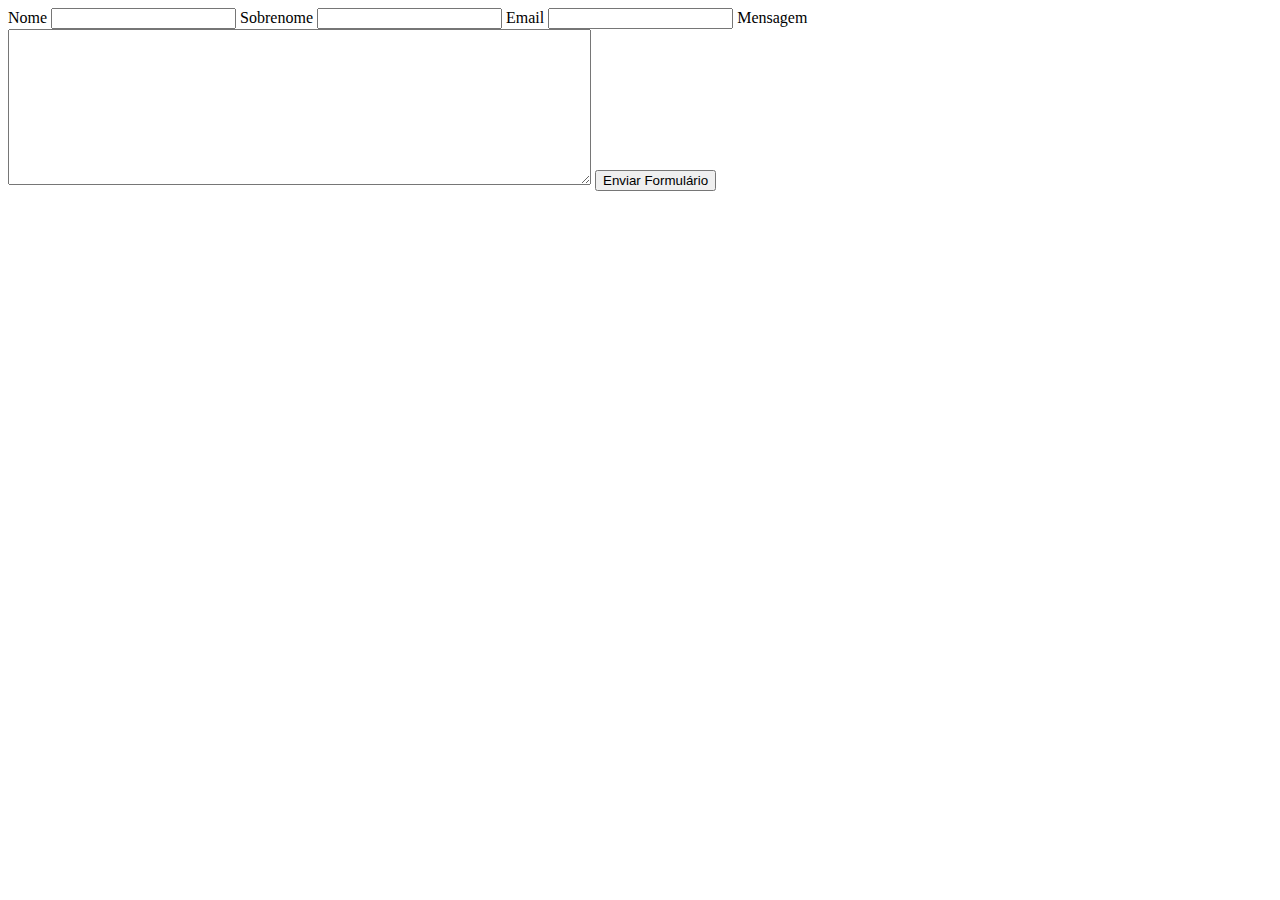
==== index.html @ ff38d406 "Add files via upload" ====
<!DOCTYPE html>
<html lang="en">
<head>
    <meta charset="UTF-8">
    <meta name="viewport" content="width=device-width, initial-scale=1.0">
    <link rel="sytelsheet" href="style.css">
    <title>Formulário</title>
</head>
<body>
   
    <form>
        <div class="formulario">
        <label for="nome">Nome</label>
        <input type="text" id="nome">

        <label for ="sobrenome">Sobrenome</label>
        <input type ="text" id="Sobrenome">

        <label for="email">Email</label>
        <input type="text" id="email">

        <label for="mensagem">Mensagem</label>
        <textarea cols="70" rows="10" id="mensagem"></textarea>

        <input type="submit" value="Enviar Formulário">
        
         </div>
    </form>
</body>
</html>
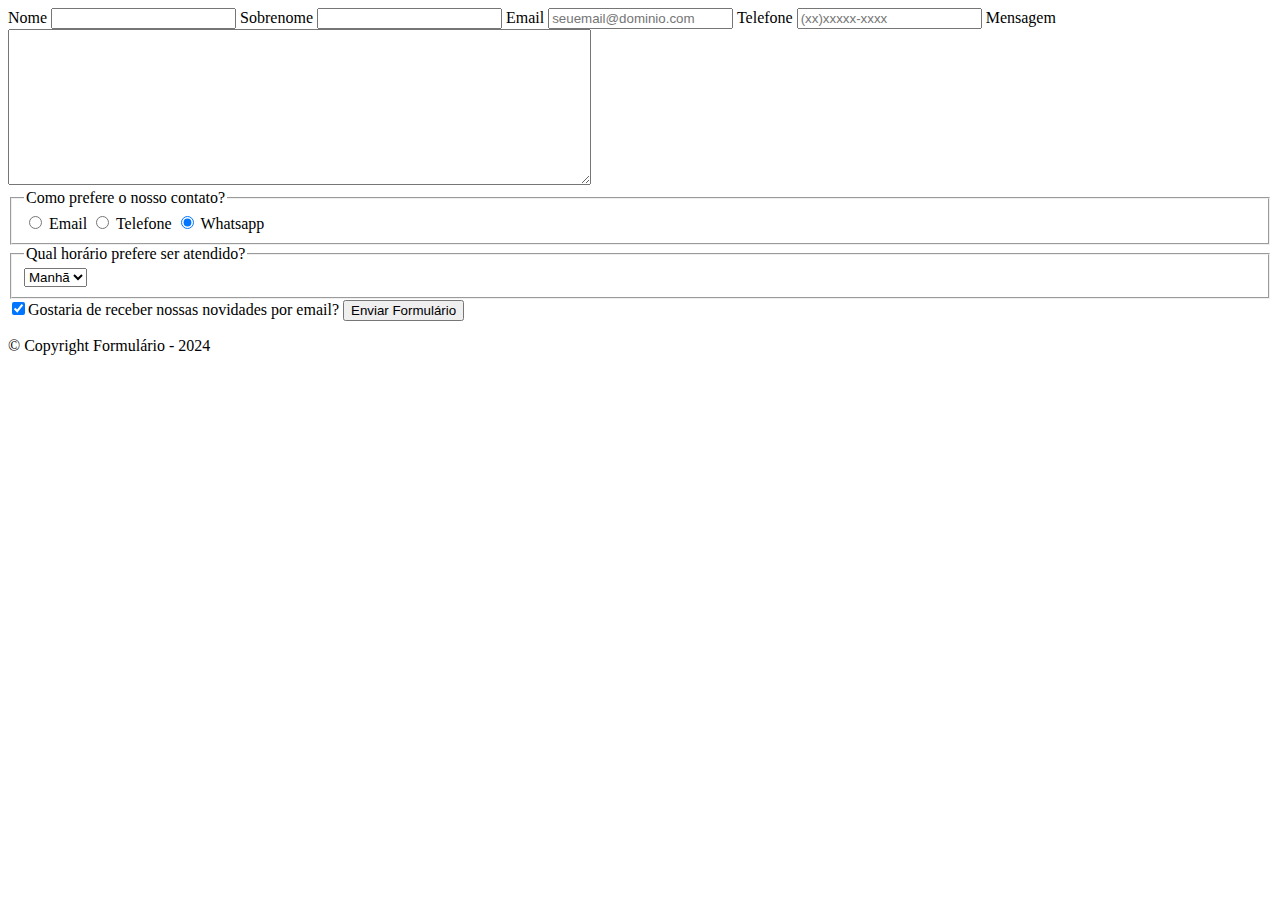
==== commit ce5eea8d: "Add files via upload" ====
--- a/index.html
+++ b/index.html
@@ -11,20 +11,48 @@
     <form>
         <div class="formulario">
         <label for="nome">Nome</label>
-        <input type="text" id="nome">
+        <input type="text" id="nome" class="input-padrao" required>
 
         <label for ="sobrenome">Sobrenome</label>
-        <input type ="text" id="Sobrenome">
+        <input type ="text" id="Sobrenome" class="input-padrao" required>
 
         <label for="email">Email</label>
-        <input type="text" id="email">
+        <input type="text" id="email" class="input-padrao" required placeholder="seuemail@dominio.com">
+        
+        <label for="telefone">Telefone</label>
+        <input type="tel" id="telefone" class="input-padrao" required placeholder="(xx)xxxxx-xxxx">
+
 
         <label for="mensagem">Mensagem</label>
-        <textarea cols="70" rows="10" id="mensagem"></textarea>
+        <textarea cols="70" rows="10" id="mensagem" class="input-padrao"></textarea>
+
+        <fieldset> 
+             <legend>Como prefere o nosso contato?</legend>
+            <label for="radio-email"><input type="radio" name="contato" value="email" id="radio-email"> Email</label>
+
+            <label for="radio-telefane"><input type="radio" name="contato" value="telefone" id="radio-telefone"> Telefone</label>
+
+            <label for="radio-whatsapp"><input type="radio" name="contato" value="whatsapp" id="radio-whatsapp" checked> Whatsapp</label>
+        </fieldset>
+
+        <fieldset>
+            <legend>Qual horário prefere ser atendido?</legend>
+            <select>
+                <option>Manhã</option>
+                <option>Tarde</option>
+                <option>Noite</option>
+            </select>
+        </fieldset>
+
+        <label class="checkbox"><input type="checkbox"
+            checked>Gostaria de receber nossas novidades por email?</label>
 
         <input type="submit" value="Enviar Formulário">
         
-         </div>
+     </div>
     </form>
+    <footer>
+        <p class="copyright">&copy; Copyright Formulário - 2024</p>
+    </footer>
 </body>
 </html>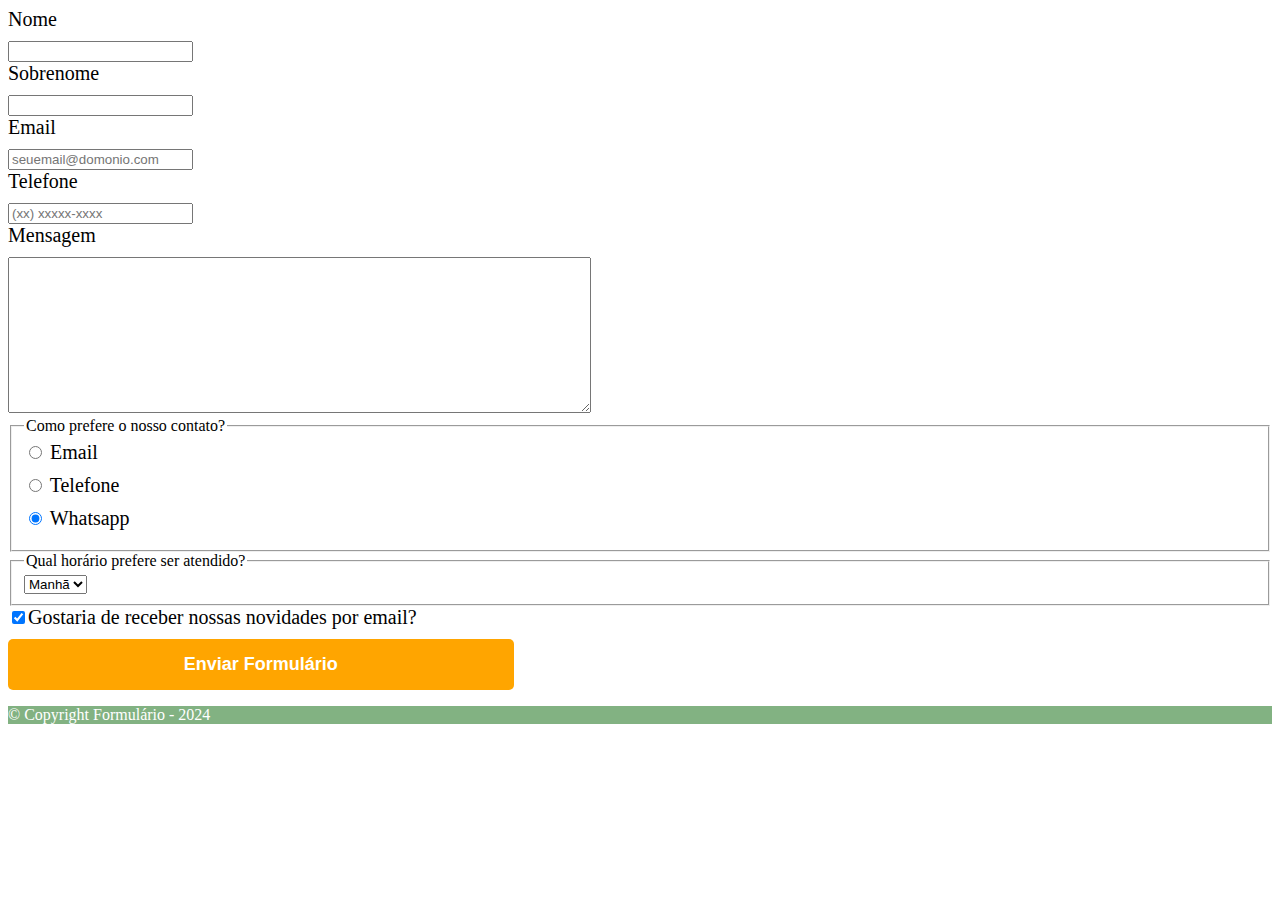
==== commit 8b041e2a: "Add files via upload" ====
--- a/index.html
+++ b/index.html
@@ -3,31 +3,30 @@
 <head>
     <meta charset="UTF-8">
     <meta name="viewport" content="width=device-width, initial-scale=1.0">
-    <link rel="sytelsheet" href="style.css">
+    <link rel="stylesheet" href="style.css">
     <title>Formulário</title>
 </head>
 <body>
-   
+
     <form>
         <div class="formulario">
         <label for="nome">Nome</label>
         <input type="text" id="nome" class="input-padrao" required>
 
-        <label for ="sobrenome">Sobrenome</label>
-        <input type ="text" id="Sobrenome" class="input-padrao" required>
+        <label for="sobrenome">Sobrenome</label>
+        <input type="text" id="sobrenome" class="input-padrao" required>
 
         <label for="email">Email</label>
-        <input type="text" id="email" class="input-padrao" required placeholder="seuemail@dominio.com">
-        
+        <input type="text" id="email" class="input-padrao" required placeholder="seuemail@domonio.com">
+
         <label for="telefone">Telefone</label>
-        <input type="tel" id="telefone" class="input-padrao" required placeholder="(xx)xxxxx-xxxx">
-
+        <input type="tel" id="telefone" class="input-padrao" required placeholder="(xx) xxxxx-xxxx">
 
         <label for="mensagem">Mensagem</label>
         <textarea cols="70" rows="10" id="mensagem" class="input-padrao"></textarea>
 
-        <fieldset> 
-             <legend>Como prefere o nosso contato?</legend>
+        <fieldset>
+            <legend>Como prefere o nosso contato?</legend>
             <label for="radio-email"><input type="radio" name="contato" value="email" id="radio-email"> Email</label>
 
             <label for="radio-telefane"><input type="radio" name="contato" value="telefone" id="radio-telefone"> Telefone</label>
@@ -47,12 +46,14 @@
         <label class="checkbox"><input type="checkbox"
             checked>Gostaria de receber nossas novidades por email?</label>
 
-        <input type="submit" value="Enviar Formulário">
-        
+        <input type="submit" value="Enviar Formulário" class="enviar">
+
+
      </div>
     </form>
     <footer>
-        <p class="copyright">&copy; Copyright Formulário - 2024</p>
+                <p class="copyright">&copy; Copyright Formulário - 2024</p>
     </footer>
+    
 </body>
 </html>--- a/style.css
+++ b/style.css
@@ -0,0 +1,25 @@
+form label{
+    display: block;
+    font-size: 20px;
+    margin: 0 0 10px;
+}
+.copyright{
+    color: rgb(255, 255, 255);
+    background-color: rgba(43, 124, 43, 0.589);
+}
+.enviar{
+    width: 40%;
+    padding: 15px 0;
+    background: orange;
+    color: white;
+    font-weight: bold;
+    font-size: 18px;
+    border: none;
+    border-radius: 5px;
+    transition: 1s all;
+    cursor: pointer;
+}
+.enviar:hover{
+    background: blue;
+    transform: scale(1.2);
+}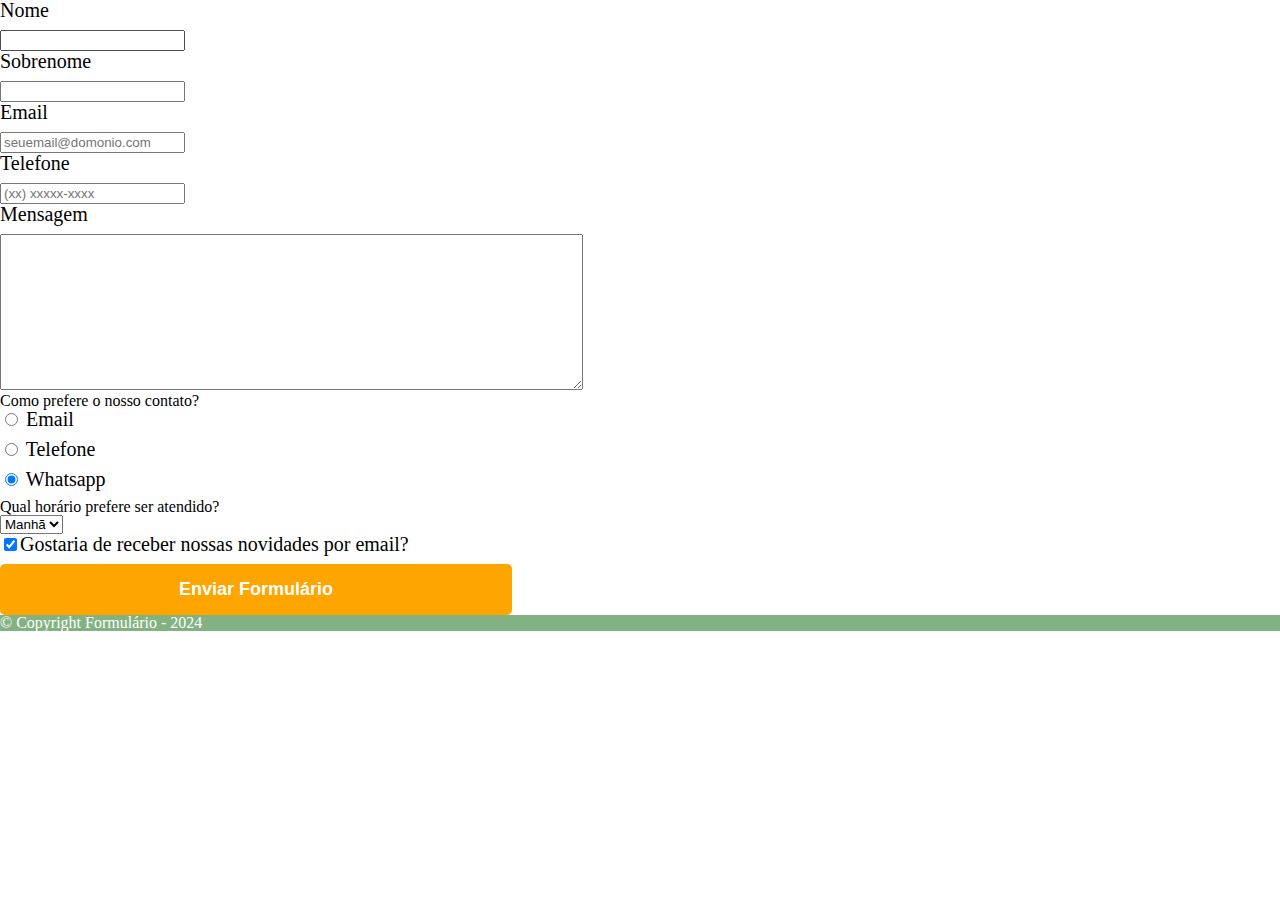
==== commit 1d8d6275: "Add files via upload" ====
--- a/index.html
+++ b/index.html
@@ -4,6 +4,7 @@
     <meta charset="UTF-8">
     <meta name="viewport" content="width=device-width, initial-scale=1.0">
     <link rel="stylesheet" href="style.css">
+    <link rel="stylesheet" href="reset.css">
     <title>Formulário</title>
 </head>
 <body>
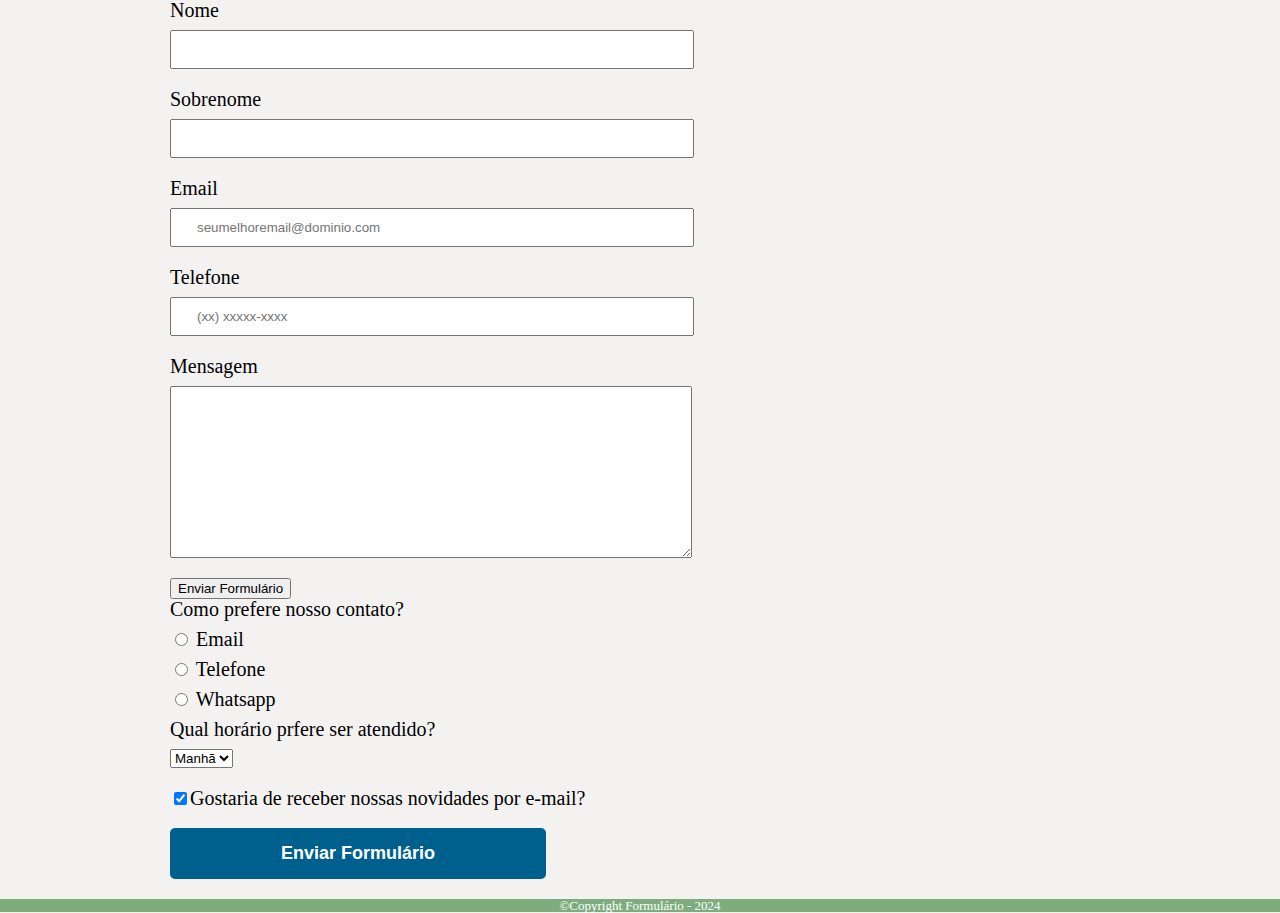
==== commit c81c5963: "Add files via upload" ====
--- a/index.html
+++ b/index.html
@@ -3,14 +3,16 @@
 <head>
     <meta charset="UTF-8">
     <meta name="viewport" content="width=device-width, initial-scale=1.0">
-    <link rel="stylesheet" href="style.css">
+    <link rel="stylesheet" href="sytle.css">
     <link rel="stylesheet" href="reset.css">
     <title>Formulário</title>
 </head>
 <body>
+<main>
+    <form>
 
-    <form>
         <div class="formulario">
+
         <label for="nome">Nome</label>
         <input type="text" id="nome" class="input-padrao" required>
 
@@ -18,7 +20,7 @@
         <input type="text" id="sobrenome" class="input-padrao" required>
 
         <label for="email">Email</label>
-        <input type="text" id="email" class="input-padrao" required placeholder="seuemail@domonio.com">
+        <input type="email" id="email" class="input-padrao" required placeholder="seumelhoremail@dominio.com">
 
         <label for="telefone">Telefone</label>
         <input type="tel" id="telefone" class="input-padrao" required placeholder="(xx) xxxxx-xxxx">
@@ -26,17 +28,20 @@
         <label for="mensagem">Mensagem</label>
         <textarea cols="70" rows="10" id="mensagem" class="input-padrao"></textarea>
 
+        <input type="submit" value="Enviar Formulário">
+
         <fieldset>
-            <legend>Como prefere o nosso contato?</legend>
+            <legend>Como prefere nosso contato?</legend>
             <label for="radio-email"><input type="radio" name="contato" value="email" id="radio-email"> Email</label>
+            
+            <label for="radio-telefone"><input type="radio" name="contato" value="telefone" id="radio-telefone"> Telefone</label>
 
-            <label for="radio-telefane"><input type="radio" name="contato" value="telefone" id="radio-telefone"> Telefone</label>
+            <label for="radio-whatsapp"><input type="radio" name="contato" value="whatsapp" id="radio-whatsapp"> Whatsapp</label>
 
-            <label for="radio-whatsapp"><input type="radio" name="contato" value="whatsapp" id="radio-whatsapp" checked> Whatsapp</label>
         </fieldset>
 
         <fieldset>
-            <legend>Qual horário prefere ser atendido?</legend>
+            <legend>Qual horário prfere ser atendido?</legend>
             <select>
                 <option>Manhã</option>
                 <option>Tarde</option>
@@ -45,16 +50,17 @@
         </fieldset>
 
         <label class="checkbox"><input type="checkbox"
-            checked>Gostaria de receber nossas novidades por email?</label>
+        checked>Gostaria de receber nossas novidades por e-mail?</label>
 
         <input type="submit" value="Enviar Formulário" class="enviar">
 
-
      </div>
     </form>
+</main>    
     <footer>
-                <p class="copyright">&copy; Copyright Formulário - 2024</p>
+        <p class="copyright">&copy;Copyright Formulário - 2024</p>
     </footer>
     
 </body>
-</html>+</html>
+
--- a/sytle.css
+++ b/sytle.css
@@ -0,0 +1,50 @@
+body{
+    background-color: rgb(243, 242, 241);
+    }
+    main{
+        width: 940px;
+        margin: 0 auto;
+    }
+    form{
+    margin: 40px 0;
+    }
+    form label, form legend{
+    display: block;
+    font-size: 20px;
+    margin: 0 0 10px;
+    }
+    .input-padrao{
+    display: block;
+    margin: 0 0 20px;
+    padding: 10px 25px;
+    width: 50%;
+    }
+    .checkbox{
+    margin: 20px 0;
+    }
+    .enviar{
+    width: 40%;
+    padding: 15px 0;
+    background: rgb(0, 96, 141);
+    color: white;
+    font-weight: bold;
+    font-size: 18px;
+    border: none;
+    border-radius: 5px;
+    transition: 1s all;
+    cursor: pointer;
+    }
+    .enviar:hover{
+    background: rgb(111, 187, 223);
+    transform: scale(1.2);
+    }
+    footer{
+        text-align: center;
+        padding: 40px 0;
+    }
+    .copyright{
+        color: white;
+        font-size: 13px;
+        background-color: rgba(43, 124, 43, 0.589);
+        margin: 20px 0 0;
+}
